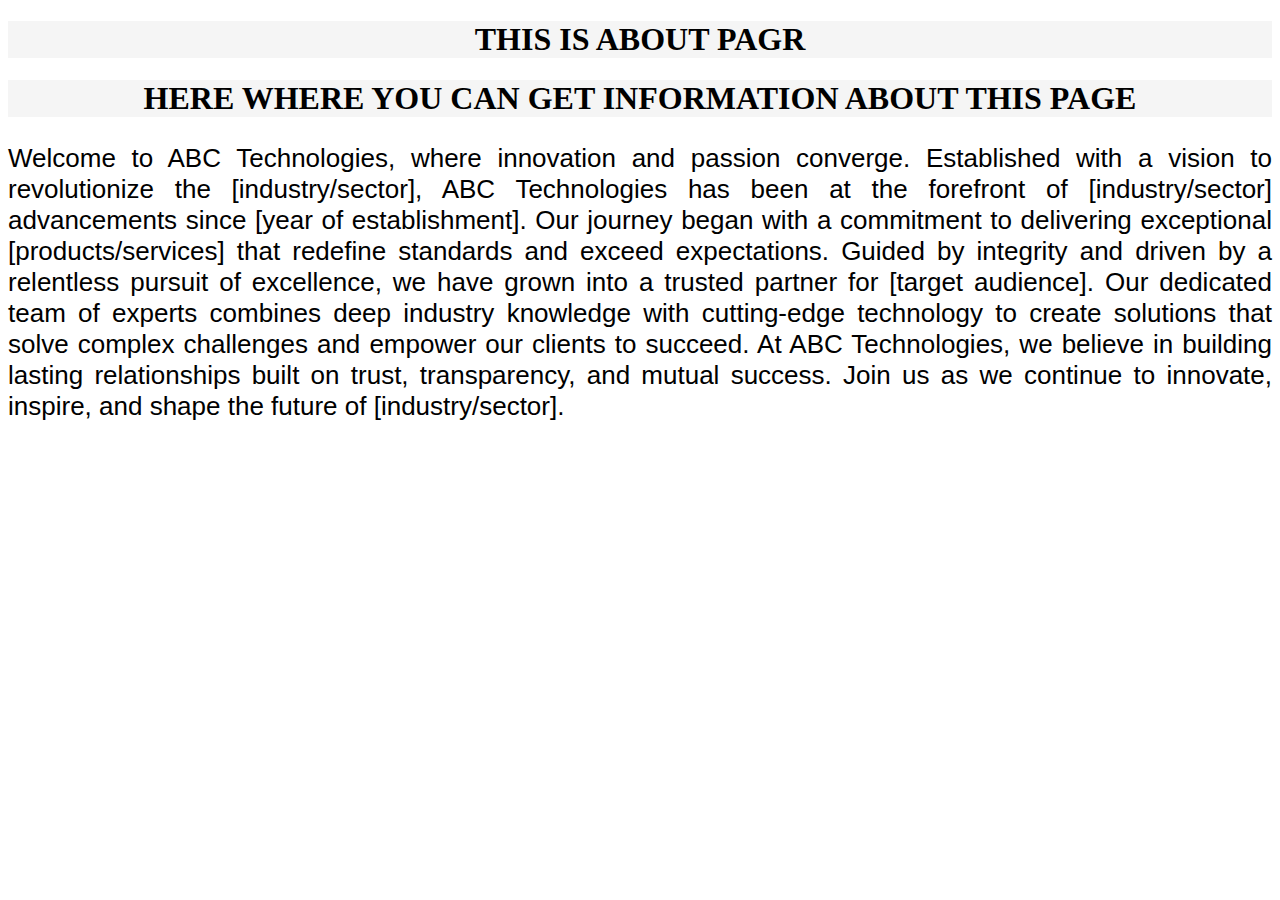
==== home/about/index.html @ 360848cd "update" ====
<!DOCTYPE html>
<html lang="en">
<head>
    <meta charset="UTF-8">
    <meta name="viewport" content="width=device-width, initial-scale=1.0">
    <title>ABOUT PAGE</title>
    <style>
        h1{
            text-align: center;
            color: black;
            background-color: whitesmoke;
        }
        body{
            background-image: url(https://th.bing.com/th/id/OIP.cMDJtLWuf2Ya_k4yQH3GvQHaE8?w=219&h=180&c=7&r=0&o=5&dpr=1.3&pid=1.7);
            background-size: 100%;
        }
        p{
            font-size: 26px;
            font-family: Arial, sans-serif;
            text-align: justify;

        }
    </style>
</head>
<body>
    <h1>THIS IS ABOUT PAGR </h1>
    <h1>HERE WHERE YOU CAN GET INFORMATION ABOUT THIS PAGE </h1>
    <p >Welcome to ABC Technologies, where innovation and passion converge. Established with a vision to revolutionize the [industry/sector], ABC Technologies has been at the forefront of [industry/sector] advancements since [year of establishment]. Our journey began with a commitment to delivering exceptional [products/services] that redefine standards and exceed expectations. Guided by integrity and driven by a relentless pursuit of excellence, we have grown into a trusted partner for [target audience]. Our dedicated team of experts combines deep industry knowledge with cutting-edge technology to create solutions that solve complex challenges and empower our clients to succeed. At ABC Technologies, we believe in building lasting relationships built on trust, transparency, and mutual success. Join us as we continue to innovate, inspire, and shape the future of [industry/sector].</p>
</body>
</html>
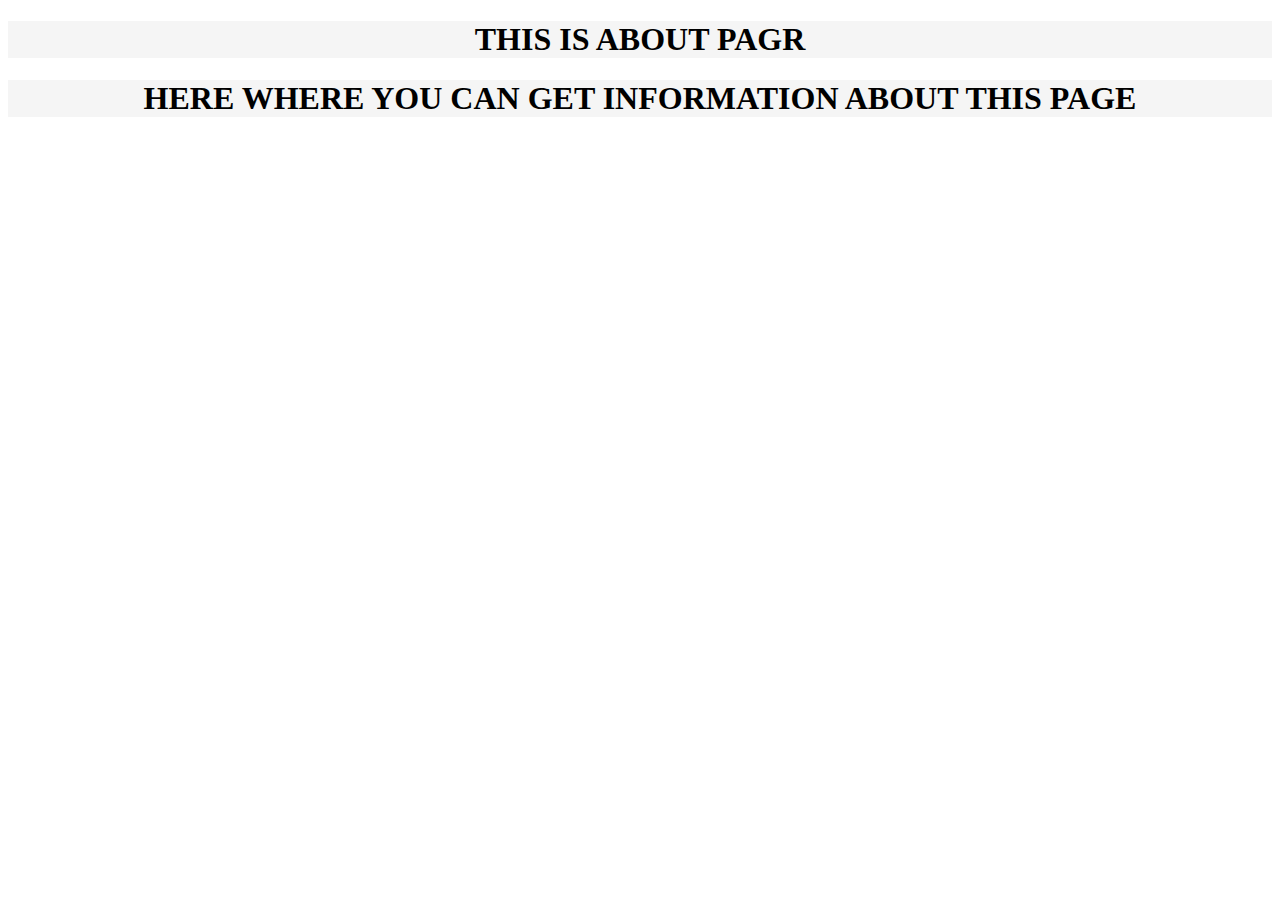
==== commit 48eb88b8: "update" ====
--- a/home/about/index.html
+++ b/home/about/index.html
@@ -18,6 +18,7 @@
             font-size: 26px;
             font-family: Arial, sans-serif;
             text-align: justify;
+            color: white;
 
         }
     </style>
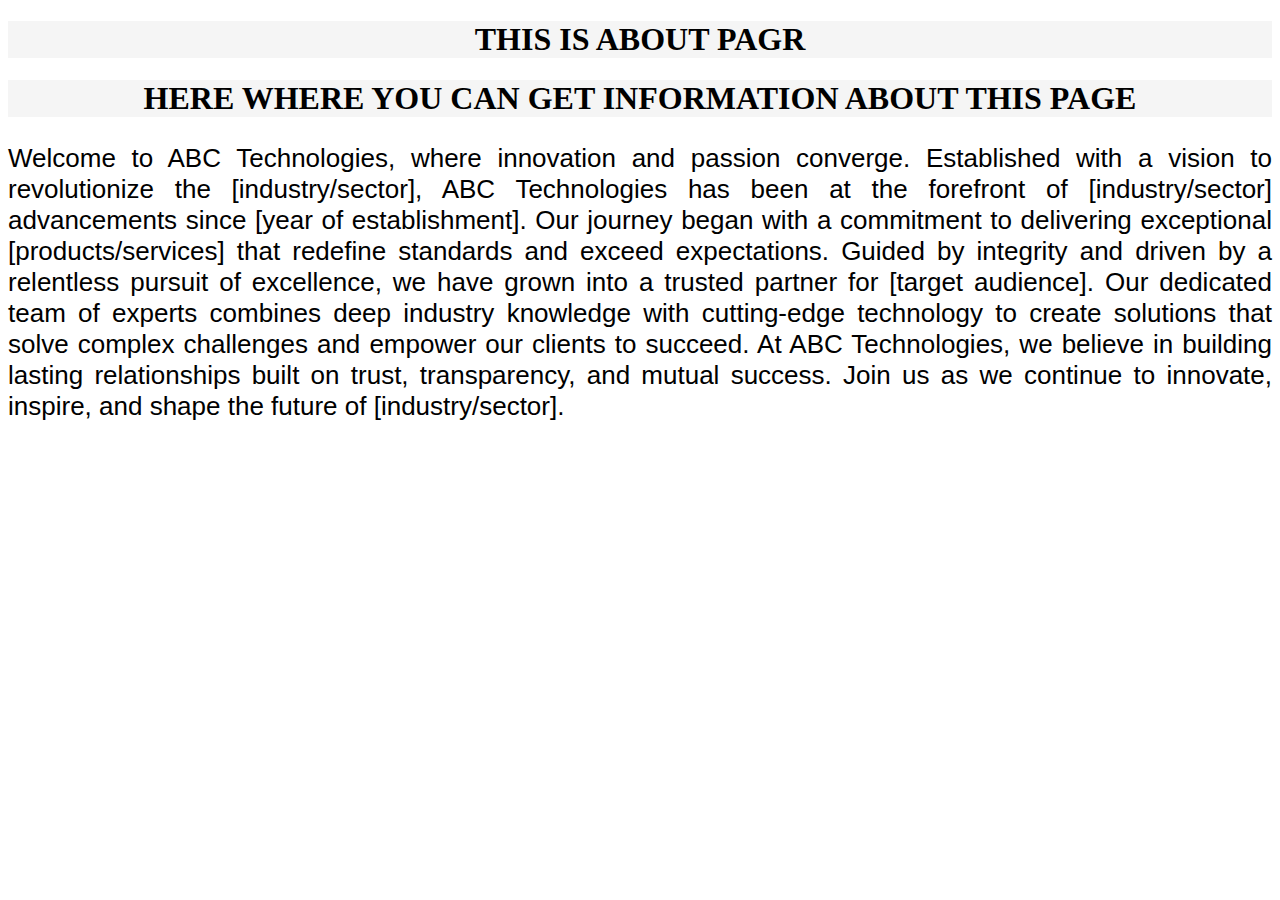
==== commit b9b5f880: "update" ====
--- a/home/about/index.html
+++ b/home/about/index.html
@@ -18,7 +18,7 @@
             font-size: 26px;
             font-family: Arial, sans-serif;
             text-align: justify;
-            color: white;
+            color: yellowu;
 
         }
     </style>
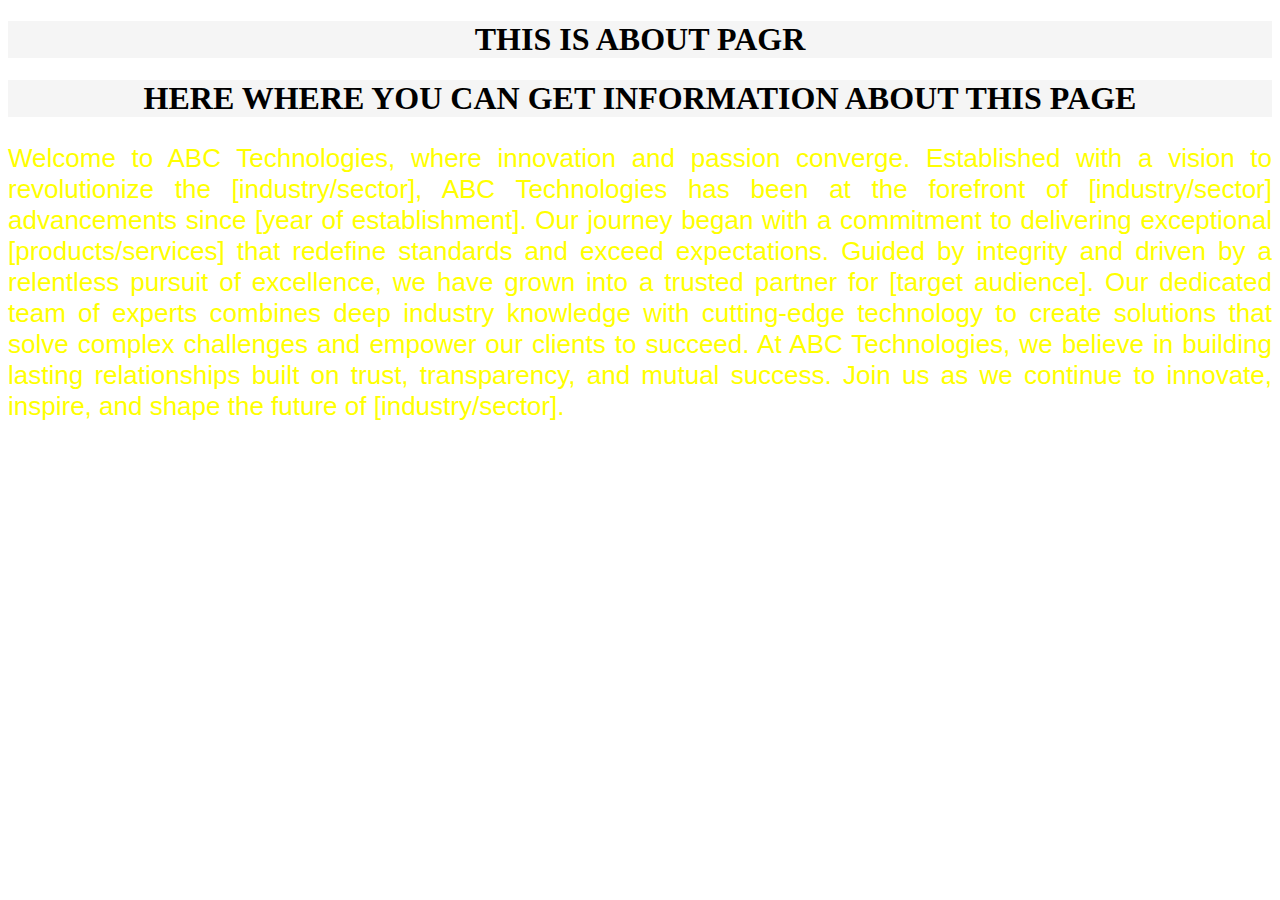
==== commit c0baa056: "update" ====
--- a/home/about/index.html
+++ b/home/about/index.html
@@ -18,7 +18,7 @@
             font-size: 26px;
             font-family: Arial, sans-serif;
             text-align: justify;
-            color: yellowu;
+            color: yellow;
 
         }
     </style>
